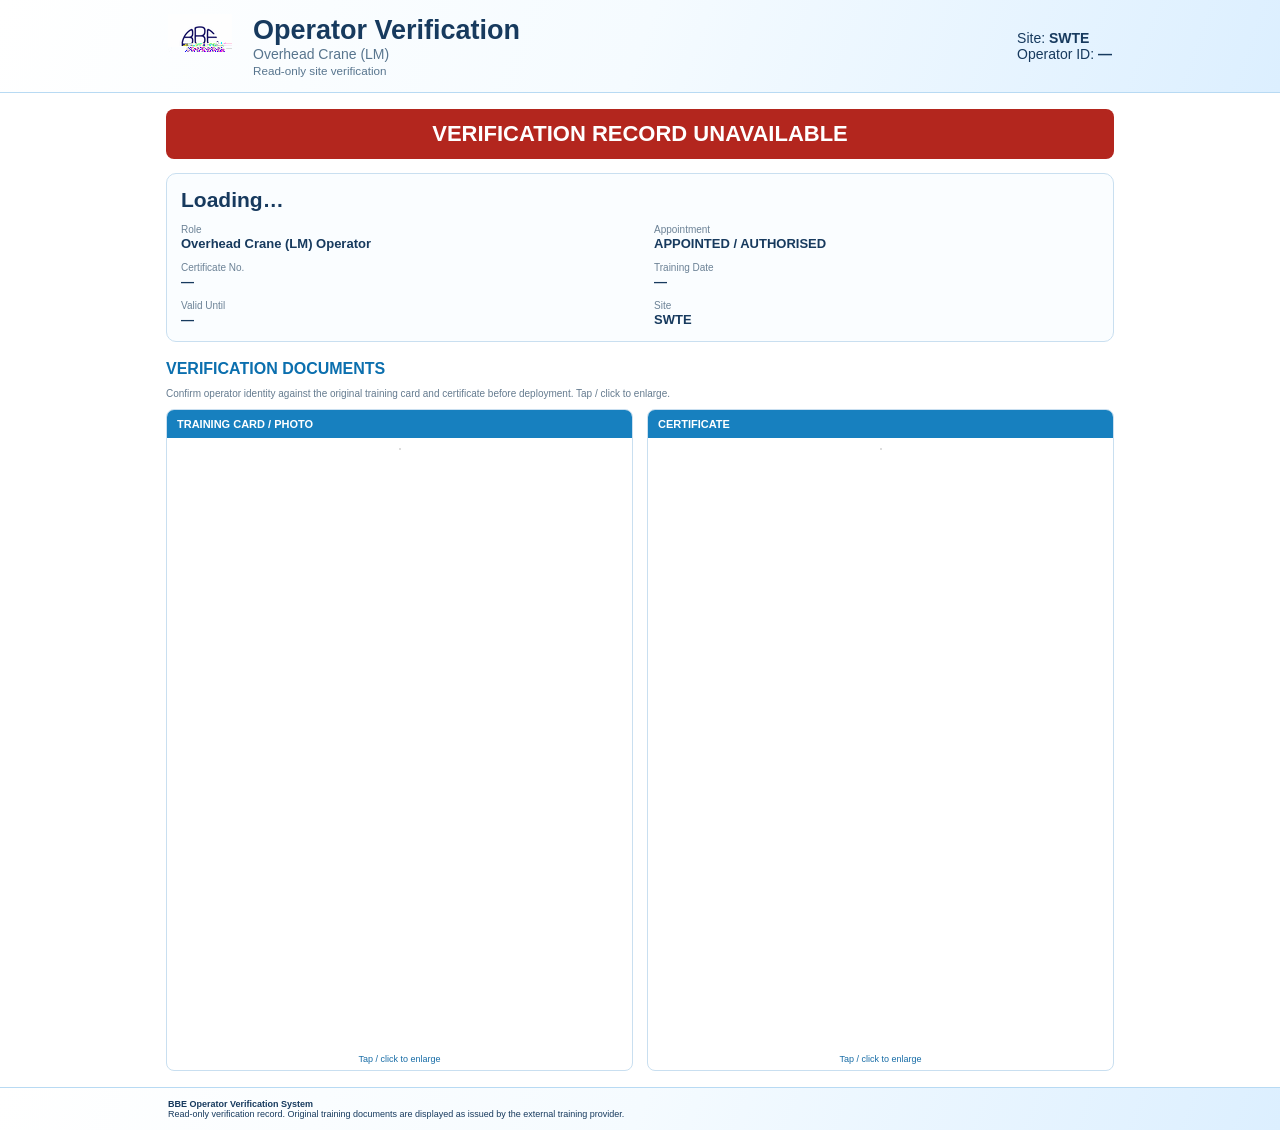
==== operator.html @ 56fc8adc "Force reload approved BBE logo on operator pages" ====
<!doctype html><html><head><meta charset=utf-8><meta name=viewport content="width=device-width,initial-scale=1"><title>BBE Operator Verification</title><style>*{box-sizing:border-box}body{margin:0;font:14px Arial;color:#173a5e}.w{max-width:980px;margin:auto}.h,.f{background:linear-gradient(110deg,#fff,#f5fbff,#dcefff);border-color:#b8daf3}.h{border-bottom:1px solid #b8daf3}.hi{display:grid;grid-template-columns:70px 1fr auto;gap:15px;align-items:center;padding:14px 18px}.logo{width:64px;height:64px;object-fit:contain}h1{margin:0;font-size:27px}.sub{color:#58758e}.m{padding:16px}.s{padding:12px;text-align:center;color:#fff;background:#15803d;border-radius:8px;font-size:22px;font-weight:800}.s.warn{background:#a96800}.s.bad{background:#b3261e}.box{margin-top:14px;border:1px solid #c9dff0;border-radius:10px;padding:14px;background:#fafdff}.box h2{margin:0 0 12px}.g{display:grid;grid-template-columns:1fr 1fr;gap:11px 28px}.fie span{display:block;color:#6c8296;font-size:10px}.fie b{font-size:13px}.dt{margin:18px 0 4px;color:#0b6fae;font-size:16px}.hint{font-size:10px;color:#657b8f}.docs{display:grid;grid-template-columns:1fr 1fr;gap:14px}.doc{border:1px solid #c9dff0;border-radius:8px;overflow:hidden}.doc h3{margin:0;padding:8px 10px;background:#1780bf;color:#fff;font-size:11px}.db{height:610px;padding:10px;display:flex;justify-content:center;align-items:flex-start}.doc img{max-width:100%;max-height:585px;object-fit:contain;cursor:zoom-in;border:1px solid #ddd}.tap{text-align:center;font-size:9px;color:#176ca6;padding:6px}.f{border-top:1px solid #b8daf3}.fi{padding:11px 18px;font-size:9px}.modal{display:none;position:fixed;inset:0;background:#071827ee;z-index:5;align-items:center;justify-content:center;padding:20px}.modal.on{display:flex}.modal img{max-width:96vw;max-height:94vh;background:#fff}.x{position:fixed;right:15px;top:12px;width:42px;height:42px;border:0;border-radius:50%;font-size:26px}@media(max-width:650px){.hi{grid-template-columns:50px 1fr;padding:9px}.logo{width:48px;height:48px}h1{font-size:18px}.hi>div:last-child{grid-column:1/-1;font-size:9px}.m{padding:8px}.s{font-size:15px}.box{padding:9px}.box h2{font-size:17px}.fie span{font-size:7px}.fie b{font-size:9px}.docs{gap:7px}.db{height:315px;padding:5px}.doc img{max-height:300px}.doc h3,.tap,.hint{font-size:7px}}</style></head><body><header class=h><div class="w hi"><img class=logo src="assets/bbe-logo.png?v=20260812-1639"><div><h1>Operator Verification</h1><div class=sub>Overhead Crane (LM)<br><small>Read-only site verification</small></div></div><div>Site: <b>SWTE</b><br>Operator ID: <b id=oid>—</b></div></div></header><main class="w m"><div id=stat class=s>VERIFYING RECORD…</div><section class=box><h2 id=nm>Loading…</h2><div class=g><div class=fie><span>Role</span><b>Overhead Crane (LM) Operator</b></div><div class=fie><span>Appointment</span><b>APPOINTED / AUTHORISED</b></div><div class=fie><span>Certificate No.</span><b id=cn>—</b></div><div class=fie><span>Training Date</span><b id=td>—</b></div><div class=fie><span>Valid Until</span><b id=ex>—</b></div><div class=fie><span>Site</span><b>SWTE</b></div></div></section><h2 class=dt>VERIFICATION DOCUMENTS</h2><p class=hint>Confirm operator identity against the original training card and certificate before deployment. Tap / click to enlarge.</p><section class=docs><article class=doc><h3>TRAINING CARD / PHOTO</h3><div class=db><img id=card></div><div class=tap>Tap / click to enlarge</div></article><article class=doc><h3>CERTIFICATE</h3><div class=db><img id=cert></div><div class=tap>Tap / click to enlarge</div></article></section></main><footer class=f><div class="w fi"><b>BBE Operator Verification System</b><br>Read-only verification record. Original training documents are displayed as issued by the external training provider.</div></footer><div id=modal class=modal><button class=x>×</button><img id=big></div><script>const R={'BBE-LM-001':['HOSSAIN MAHAVUV','OCOTC-0418/26','2026-03-20','2029-03-20'],'BBE-LM-002':['AHMED MOHAMMAD TUSHER','OCOTC-0419/26','2026-03-20','2029-03-20'],'BBE-LM-003':['FARUK MD OMOR','OCOTC-0420/26','2026-03-20','2029-03-20'],'BBE-LM-004':['ISLAM JOBAYER','OCOTC-0421/26','2026-03-20','2029-03-20'],'BBE-LM-005':['ISLAM MD RABIUL','OCOTC-0422/26','2026-03-20','2029-03-20'],'BBE-LM-006':['HOSSAIN MOHAMMAD EMDAD','OCOTC-0406/26','2026-03-19','2029-03-19'],'BBE-LM-007':['ISLAM RASHEDUL','OCOTC-0407/26','2026-03-19','2029-03-19']};let id=(new URLSearchParams(location.search).get('id')||'').toUpperCase(),r=R[id];const fmt=s=>new Intl.DateTimeFormat('en-SG',{day:'2-digit',month:'short',year:'numeric'}).format(new Date(s+'T00:00:00'));async function load(){if(id!=='BBE-LM-007')return(await fetch('assets/docs/'+id+'.json',{cache:'no-store'})).json();let p=['00','01','02','03','04','05','06','07'].map(n=>'assets/docs/BBE-LM-007-'+n+'.txt');return JSON.parse((await Promise.all(p.map(x=>fetch(x,{cache:'no-store'}).then(y=>y.text())))).join(''))}(async()=>{if(!r){stat.textContent='VERIFICATION RECORD UNAVAILABLE';stat.className='s bad';return}oid.textContent=id;nm.textContent=r[0];cn.textContent=r[1];td.textContent=fmt(r[2]);ex.textContent=fmt(r[3]);let d=Math.ceil((new Date(r[3]+'T00:00:00')-new Date().setHours(0,0,0,0))/86400000);stat.textContent=d<0?'EXPIRED — DO NOT OPERATE':d<=90?'EXPIRING SOON':'✓  CLEARED TO WORK';stat.className='s '+(d<0?'bad':d<=90?'warn':'');try{let p=await load();card.src='data:image/webp;base64,'+p.card;if(id==='BBE-LM-004'){let c=await fetch('assets/docs/BBE-LM-004-cert.txt',{cache:'no-store'}).then(x=>x.text());cert.src='data:image/webp;base64,'+c}else if(id==='BBE-LM-006'){cert.src='assets/docs/BBE-LM-006-cert.webp'}else{cert.src='data:image/webp;base64,'+p.cert}}catch(e){stat.textContent='DOCUMENT RECORD UNAVAILABLE';stat.className='s bad'}})();[card,cert].forEach(i=>i.onclick=()=>{big.src=i.src;modal.classList.add('on')});modal.onclick=e=>{if(e.target===modal||e.target.className==='x')modal.classList.remove('on')};onkeydown=e=>{if(e.key==='Escape')modal.classList.remove('on')};</script></body></html>
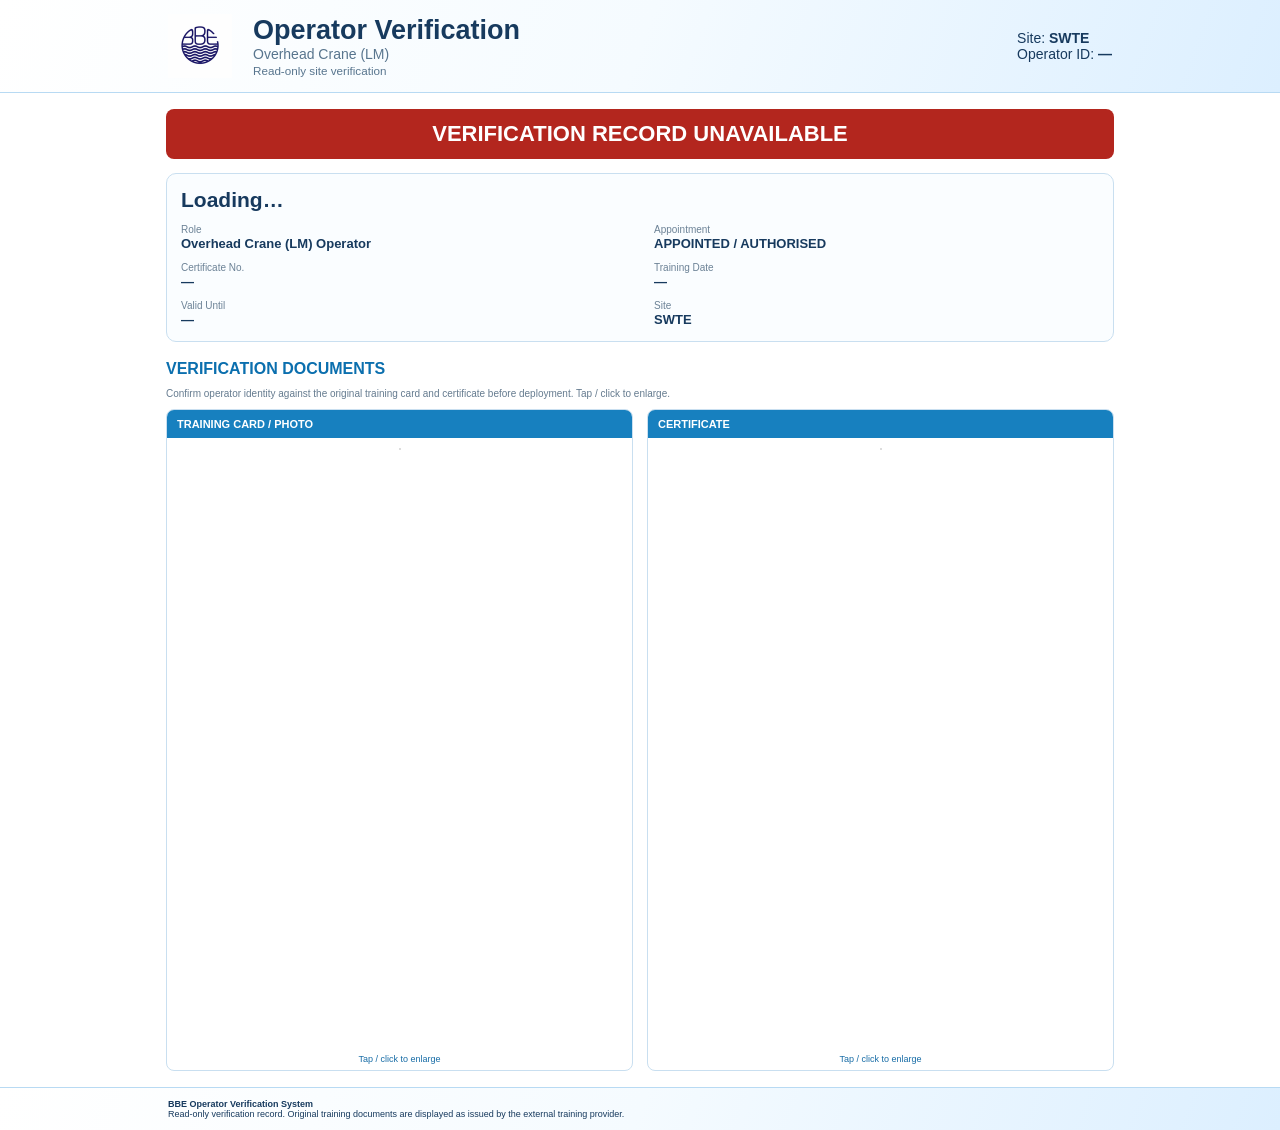
==== commit 9afe4783: "Fix LM005 full training card display" ====
--- a/operator.html
+++ b/operator.html
@@ -1 +1 @@
-<!doctype html><html><head><meta charset=utf-8><meta name=viewport content="width=device-width,initial-scale=1"><title>BBE Operator Verification</title><style>*{box-sizing:border-box}body{margin:0;font:14px Arial;color:#173a5e}.w{max-width:980px;margin:auto}.h,.f{background:linear-gradient(110deg,#fff,#f5fbff,#dcefff);border-color:#b8daf3}.h{border-bottom:1px solid #b8daf3}.hi{display:grid;grid-template-columns:70px 1fr auto;gap:15px;align-items:center;padding:14px 18px}.logo{width:64px;height:64px;object-fit:contain}h1{margin:0;font-size:27px}.sub{color:#58758e}.m{padding:16px}.s{padding:12px;text-align:center;color:#fff;background:#15803d;border-radius:8px;font-size:22px;font-weight:800}.s.warn{background:#a96800}.s.bad{background:#b3261e}.box{margin-top:14px;border:1px solid #c9dff0;border-radius:10px;padding:14px;background:#fafdff}.box h2{margin:0 0 12px}.g{display:grid;grid-template-columns:1fr 1fr;gap:11px 28px}.fie span{display:block;color:#6c8296;font-size:10px}.fie b{font-size:13px}.dt{margin:18px 0 4px;color:#0b6fae;font-size:16px}.hint{font-size:10px;color:#657b8f}.docs{display:grid;grid-template-columns:1fr 1fr;gap:14px}.doc{border:1px solid #c9dff0;border-radius:8px;overflow:hidden}.doc h3{margin:0;padding:8px 10px;background:#1780bf;color:#fff;font-size:11px}.db{height:610px;padding:10px;display:flex;justify-content:center;align-items:flex-start}.doc img{max-width:100%;max-height:585px;object-fit:contain;cursor:zoom-in;border:1px solid #ddd}.tap{text-align:center;font-size:9px;color:#176ca6;padding:6px}.f{border-top:1px solid #b8daf3}.fi{padding:11px 18px;font-size:9px}.modal{display:none;position:fixed;inset:0;background:#071827ee;z-index:5;align-items:center;justify-content:center;padding:20px}.modal.on{display:flex}.modal img{max-width:96vw;max-height:94vh;background:#fff}.x{position:fixed;right:15px;top:12px;width:42px;height:42px;border:0;border-radius:50%;font-size:26px}@media(max-width:650px){.hi{grid-template-columns:50px 1fr;padding:9px}.logo{width:48px;height:48px}h1{font-size:18px}.hi>div:last-child{grid-column:1/-1;font-size:9px}.m{padding:8px}.s{font-size:15px}.box{padding:9px}.box h2{font-size:17px}.fie span{font-size:7px}.fie b{font-size:9px}.docs{gap:7px}.db{height:315px;padding:5px}.doc img{max-height:300px}.doc h3,.tap,.hint{font-size:7px}}</style></head><body><header class=h><div class="w hi"><img class=logo src="assets/bbe-logo.png?v=20260812-1639"><div><h1>Operator Verification</h1><div class=sub>Overhead Crane (LM)<br><small>Read-only site verification</small></div></div><div>Site: <b>SWTE</b><br>Operator ID: <b id=oid>—</b></div></div></header><main class="w m"><div id=stat class=s>VERIFYING RECORD…</div><section class=box><h2 id=nm>Loading…</h2><div class=g><div class=fie><span>Role</span><b>Overhead Crane (LM) Operator</b></div><div class=fie><span>Appointment</span><b>APPOINTED / AUTHORISED</b></div><div class=fie><span>Certificate No.</span><b id=cn>—</b></div><div class=fie><span>Training Date</span><b id=td>—</b></div><div class=fie><span>Valid Until</span><b id=ex>—</b></div><div class=fie><span>Site</span><b>SWTE</b></div></div></section><h2 class=dt>VERIFICATION DOCUMENTS</h2><p class=hint>Confirm operator identity against the original training card and certificate before deployment. Tap / click to enlarge.</p><section class=docs><article class=doc><h3>TRAINING CARD / PHOTO</h3><div class=db><img id=card></div><div class=tap>Tap / click to enlarge</div></article><article class=doc><h3>CERTIFICATE</h3><div class=db><img id=cert></div><div class=tap>Tap / click to enlarge</div></article></section></main><footer class=f><div class="w fi"><b>BBE Operator Verification System</b><br>Read-only verification record. Original training documents are displayed as issued by the external training provider.</div></footer><div id=modal class=modal><button class=x>×</button><img id=big></div><script>const R={'BBE-LM-001':['HOSSAIN MAHAVUV','OCOTC-0418/26','2026-03-20','2029-03-20'],'BBE-LM-002':['AHMED MOHAMMAD TUSHER','OCOTC-0419/26','2026-03-20','2029-03-20'],'BBE-LM-003':['FARUK MD OMOR','OCOTC-0420/26','2026-03-20','2029-03-20'],'BBE-LM-004':['ISLAM JOBAYER','OCOTC-0421/26','2026-03-20','2029-03-20'],'BBE-LM-005':['ISLAM MD RABIUL','OCOTC-0422/26','2026-03-20','2029-03-20'],'BBE-LM-006':['HOSSAIN MOHAMMAD EMDAD','OCOTC-0406/26','2026-03-19','2029-03-19'],'BBE-LM-007':['ISLAM RASHEDUL','OCOTC-0407/26','2026-03-19','2029-03-19']};let id=(new URLSearchParams(location.search).get('id')||'').toUpperCase(),r=R[id];const fmt=s=>new Intl.DateTimeFormat('en-SG',{day:'2-digit',month:'short',year:'numeric'}).format(new Date(s+'T00:00:00'));async function load(){if(id!=='BBE-LM-007')return(await fetch('assets/docs/'+id+'.json',{cache:'no-store'})).json();let p=['00','01','02','03','04','05','06','07'].map(n=>'assets/docs/BBE-LM-007-'+n+'.txt');return JSON.parse((await Promise.all(p.map(x=>fetch(x,{cache:'no-store'}).then(y=>y.text())))).join(''))}(async()=>{if(!r){stat.textContent='VERIFICATION RECORD UNAVAILABLE';stat.className='s bad';return}oid.textContent=id;nm.textContent=r[0];cn.textContent=r[1];td.textContent=fmt(r[2]);ex.textContent=fmt(r[3]);let d=Math.ceil((new Date(r[3]+'T00:00:00')-new Date().setHours(0,0,0,0))/86400000);stat.textContent=d<0?'EXPIRED — DO NOT OPERATE':d<=90?'EXPIRING SOON':'✓  CLEARED TO WORK';stat.className='s '+(d<0?'bad':d<=90?'warn':'');try{let p=await load();card.src='data:image/webp;base64,'+p.card;if(id==='BBE-LM-004'){let c=await fetch('assets/docs/BBE-LM-004-cert.txt',{cache:'no-store'}).then(x=>x.text());cert.src='data:image/webp;base64,'+c}else if(id==='BBE-LM-006'){cert.src='assets/docs/BBE-LM-006-cert.webp'}else{cert.src='data:image/webp;base64,'+p.cert}}catch(e){stat.textContent='DOCUMENT RECORD UNAVAILABLE';stat.className='s bad'}})();[card,cert].forEach(i=>i.onclick=()=>{big.src=i.src;modal.classList.add('on')});modal.onclick=e=>{if(e.target===modal||e.target.className==='x')modal.classList.remove('on')};onkeydown=e=>{if(e.key==='Escape')modal.classList.remove('on')};</script></body></html>+<!doctype html><html><head><meta charset=utf-8><meta name=viewport content="width=device-width,initial-scale=1"><title>BBE Operator Verification</title><style>*{box-sizing:border-box}body{margin:0;font:14px Arial;color:#173a5e}.w{max-width:980px;margin:auto}.h,.f{background:linear-gradient(110deg,#fff,#f5fbff,#dcefff);border-color:#b8daf3}.h{border-bottom:1px solid #b8daf3}.hi{display:grid;grid-template-columns:70px 1fr auto;gap:15px;align-items:center;padding:14px 18px}.logo{width:64px;height:64px;object-fit:contain}h1{margin:0;font-size:27px}.sub{color:#58758e}.m{padding:16px}.s{padding:12px;text-align:center;color:#fff;background:#15803d;border-radius:8px;font-size:22px;font-weight:800}.s.warn{background:#a96800}.s.bad{background:#b3261e}.box{margin-top:14px;border:1px solid #c9dff0;border-radius:10px;padding:14px;background:#fafdff}.box h2{margin:0 0 12px}.g{display:grid;grid-template-columns:1fr 1fr;gap:11px 28px}.fie span{display:block;color:#6c8296;font-size:10px}.fie b{font-size:13px}.dt{margin:18px 0 4px;color:#0b6fae;font-size:16px}.hint{font-size:10px;color:#657b8f}.docs{display:grid;grid-template-columns:1fr 1fr;gap:14px}.doc{border:1px solid #c9dff0;border-radius:8px;overflow:hidden}.doc h3{margin:0;padding:8px 10px;background:#1780bf;color:#fff;font-size:11px}.db{height:610px;padding:10px;display:flex;justify-content:center;align-items:flex-start}.doc img{max-width:100%;max-height:585px;object-fit:contain;cursor:zoom-in;border:1px solid #ddd}.tap{text-align:center;font-size:9px;color:#176ca6;padding:6px}.f{border-top:1px solid #b8daf3}.fi{padding:11px 18px;font-size:9px}.modal{display:none;position:fixed;inset:0;background:#071827ee;z-index:5;align-items:center;justify-content:center;padding:20px}.modal.on{display:flex}.modal img{max-width:96vw;max-height:94vh;background:#fff}.x{position:fixed;right:15px;top:12px;width:42px;height:42px;border:0;border-radius:50%;font-size:26px}@media(max-width:650px){.hi{grid-template-columns:50px 1fr;padding:9px}.logo{width:48px;height:48px}h1{font-size:18px}.hi>div:last-child{grid-column:1/-1;font-size:9px}.m{padding:8px}.s{font-size:15px}.box{padding:9px}.box h2{font-size:17px}.fie span{font-size:7px}.fie b{font-size:9px}.docs{gap:7px}.db{height:315px;padding:5px}.doc img{max-height:300px}.doc h3,.tap,.hint{font-size:7px}}</style></head><body><header class=h><div class="w hi"><img class=logo src="assets/bbe-logo.png?v=20260812-1639"><div><h1>Operator Verification</h1><div class=sub>Overhead Crane (LM)<br><small>Read-only site verification</small></div></div><div>Site: <b>SWTE</b><br>Operator ID: <b id=oid>—</b></div></div></header><main class="w m"><div id=stat class=s>VERIFYING RECORD…</div><section class=box><h2 id=nm>Loading…</h2><div class=g><div class=fie><span>Role</span><b>Overhead Crane (LM) Operator</b></div><div class=fie><span>Appointment</span><b>APPOINTED / AUTHORISED</b></div><div class=fie><span>Certificate No.</span><b id=cn>—</b></div><div class=fie><span>Training Date</span><b id=td>—</b></div><div class=fie><span>Valid Until</span><b id=ex>—</b></div><div class=fie><span>Site</span><b>SWTE</b></div></div></section><h2 class=dt>VERIFICATION DOCUMENTS</h2><p class=hint>Confirm operator identity against the original training card and certificate before deployment. Tap / click to enlarge.</p><section class=docs><article class=doc><h3>TRAINING CARD / PHOTO</h3><div class=db><img id=card></div><div class=tap>Tap / click to enlarge</div></article><article class=doc><h3>CERTIFICATE</h3><div class=db><img id=cert></div><div class=tap>Tap / click to enlarge</div></article></section></main><footer class=f><div class="w fi"><b>BBE Operator Verification System</b><br>Read-only verification record. Original training documents are displayed as issued by the external training provider.</div></footer><div id=modal class=modal><button class=x>×</button><img id=big></div><script>const R={'BBE-LM-001':['HOSSAIN MAHAVUV','OCOTC-0418/26','2026-03-20','2029-03-20'],'BBE-LM-002':['AHMED MOHAMMAD TUSHER','OCOTC-0419/26','2026-03-20','2029-03-20'],'BBE-LM-003':['FARUK MD OMOR','OCOTC-0420/26','2026-03-20','2029-03-20'],'BBE-LM-004':['ISLAM JOBAYER','OCOTC-0421/26','2026-03-20','2029-03-20'],'BBE-LM-005':['ISLAM MD RABIUL','OCOTC-0422/26','2026-03-20','2029-03-20'],'BBE-LM-006':['HOSSAIN MOHAMMAD EMDAD','OCOTC-0406/26','2026-03-19','2029-03-19'],'BBE-LM-007':['ISLAM RASHEDUL','OCOTC-0407/26','2026-03-19','2029-03-19']};let id=(new URLSearchParams(location.search).get('id')||'').toUpperCase(),r=R[id];const fmt=s=>new Intl.DateTimeFormat('en-SG',{day:'2-digit',month:'short',year:'numeric'}).format(new Date(s+'T00:00:00'));async function load(){if(id!=='BBE-LM-007')return(await fetch('assets/docs/'+id+'.json',{cache:'no-store'})).json();let p=['00','01','02','03','04','05','06','07'].map(n=>'assets/docs/BBE-LM-007-'+n+'.txt');return JSON.parse((await Promise.all(p.map(x=>fetch(x,{cache:'no-store'}).then(y=>y.text())))).join(''))}(async()=>{if(!r){stat.textContent='VERIFICATION RECORD UNAVAILABLE';stat.className='s bad';return}oid.textContent=id;nm.textContent=r[0];cn.textContent=r[1];td.textContent=fmt(r[2]);ex.textContent=fmt(r[3]);let d=Math.ceil((new Date(r[3]+'T00:00:00')-new Date().setHours(0,0,0,0))/86400000);stat.textContent=d<0?'EXPIRED — DO NOT OPERATE':d<=90?'EXPIRING SOON':'✓  CLEARED TO WORK';stat.className='s '+(d<0?'bad':d<=90?'warn':'');try{let p=await load();if(id==='BBE-LM-005'){card.src='assets/docs/BBE-LM-005-card.webp?v=20260812-1732'}else{card.src='data:image/webp;base64,'+p.card}if(id==='BBE-LM-004'){let c=await fetch('assets/docs/BBE-LM-004-cert.txt',{cache:'no-store'}).then(x=>x.text());cert.src='data:image/webp;base64,'+c}else if(id==='BBE-LM-006'){cert.src='assets/docs/BBE-LM-006-cert.webp'}else{cert.src='data:image/webp;base64,'+p.cert}}catch(e){stat.textContent='DOCUMENT RECORD UNAVAILABLE';stat.className='s bad'}})();[card,cert].forEach(i=>i.onclick=()=>{big.src=i.src;modal.classList.add('on')});modal.onclick=e=>{if(e.target===modal||e.target.className==='x')modal.classList.remove('on')};onkeydown=e=>{if(e.key==='Escape')modal.classList.remove('on')};</script></body></html>
